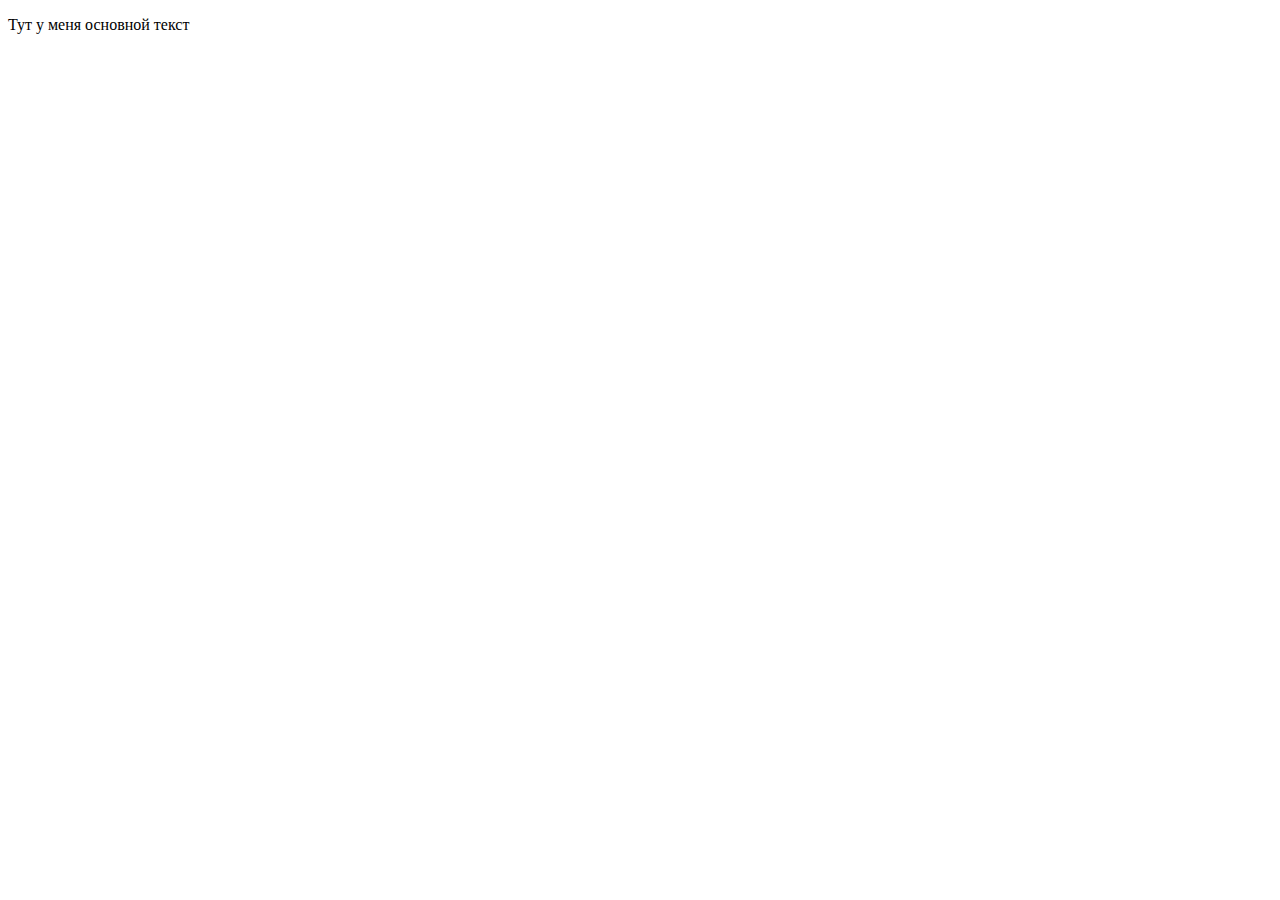
==== index.html @ 6cb31e88 "Rename indexx.html to index.html" ====
<!DOCTYPE html>
<html lang="en">
<head>
    <meta charset="UTF-8">
    <meta name="viewport" content="width=device-width, initial-scale=1.0">
    <meta http-equiv="X-UA-Compatible" content="ie=edge">
    <link rel="stylesheet" href="css/main.css">
    <title>Заголовок моей штуки</title>
</head>
<bode>
    <p>Тут у меня основной текст</p>
</bode>
</html>
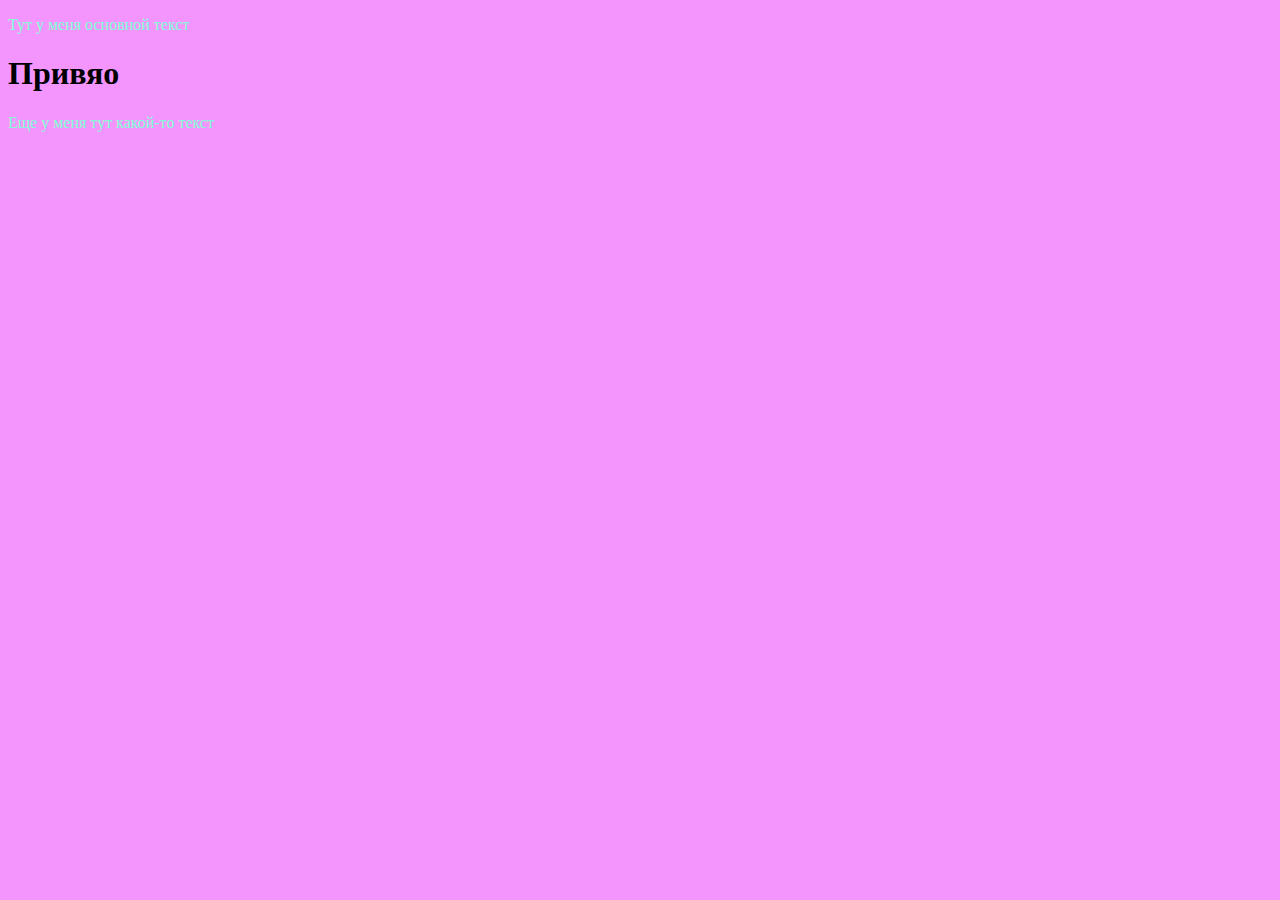
==== commit 2087166a: "Первое изменение" ====
--- a/index.html
+++ b/index.html
@@ -9,5 +9,7 @@
 </head>
 <bode>
     <p>Тут у меня основной текст</p>
+    <h1>Привяо</h1>
+    <p>Еще у меня тут какой-то текст</p>
 </bode>
 </html>
--- a/css/main.css
+++ b/css/main.css
@@ -0,0 +1,9 @@
+body {
+    background-color: rgb(244, 149, 254);
+}
+p {
+    color:aquamarine
+}
+h2 {
+    font-size: 50px;
+}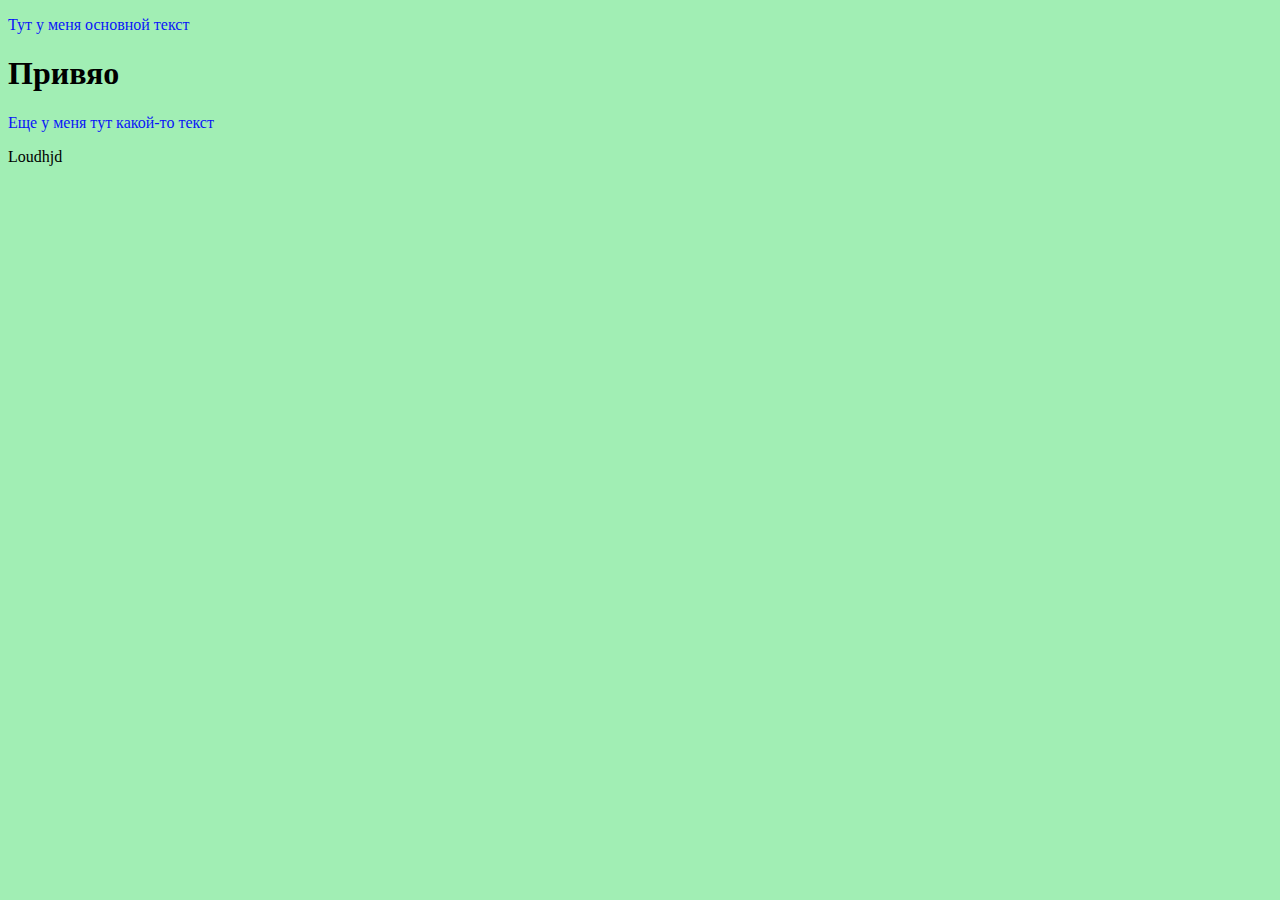
==== commit a62bf934: "new css sdelali" ====
--- a/index.html
+++ b/index.html
@@ -11,5 +11,6 @@
     <p>Тут у меня основной текст</p>
     <h1>Привяо</h1>
     <p>Еще у меня тут какой-то текст</p>
+    Loudhjd 
 </bode>
 </html>
--- a/css/main.css
+++ b/css/main.css
@@ -1,9 +1,10 @@
 body {
-    background-color: rgb(244, 149, 254);
+    background-color: rgb(161, 238, 180);
 }
 p {
-    color:aquamarine
+    color:rgb(9, 21, 248)
 }
+    /* новый комментарий */
 h2 {
     font-size: 50px;
 }